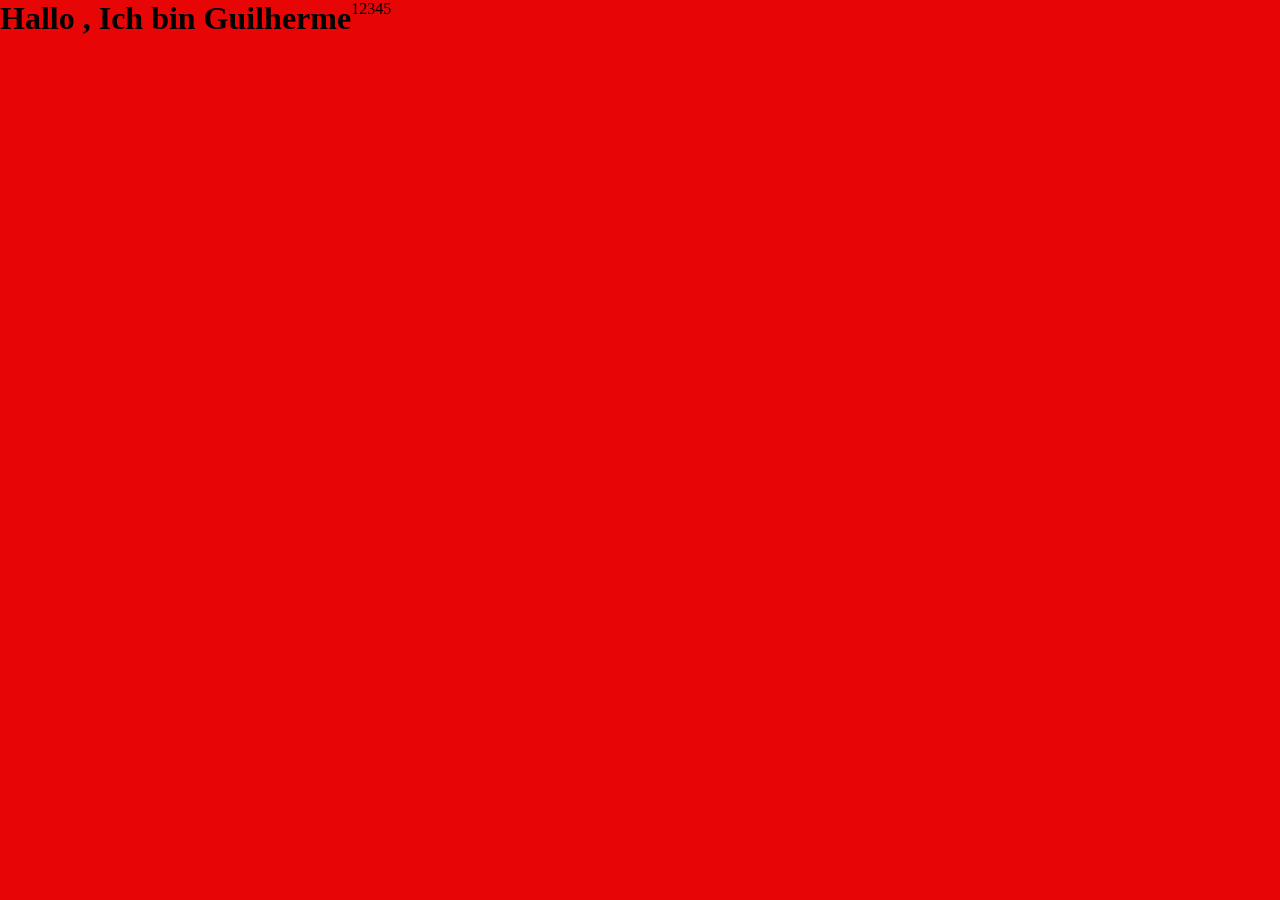
==== templates/contato.html @ 8f6ae68a "flask para criar rotas usando requests" ====
<!DOCTYPE html>
<html lang="pt-br">
<head>
    <meta charset="UTF-8">
    <meta name="viewport" content="width=device-width, initial-scale=1.0">
    <link rel="stylesheet" href="/static/contato.css">
    <title>Contato</title>
</head>
<body>
    <h1>
        Hallo , Ich bin Guilherme 
    </h1>
    <div class="pratica">
        1 
    </div>
    <div class="pratica">
        2
    </div>
    <div class="pratica">
        3
    </div>
    <div class="pratica">
        4
    </div>
    <div class="pratica">
        5
    </div>
</body>
</html>
---- static/contato.css ----
*{
    margin: 0px;
    padding: 0px;
}


body{
    background-color: rgb(231, 5, 5);
    display: flex;
}
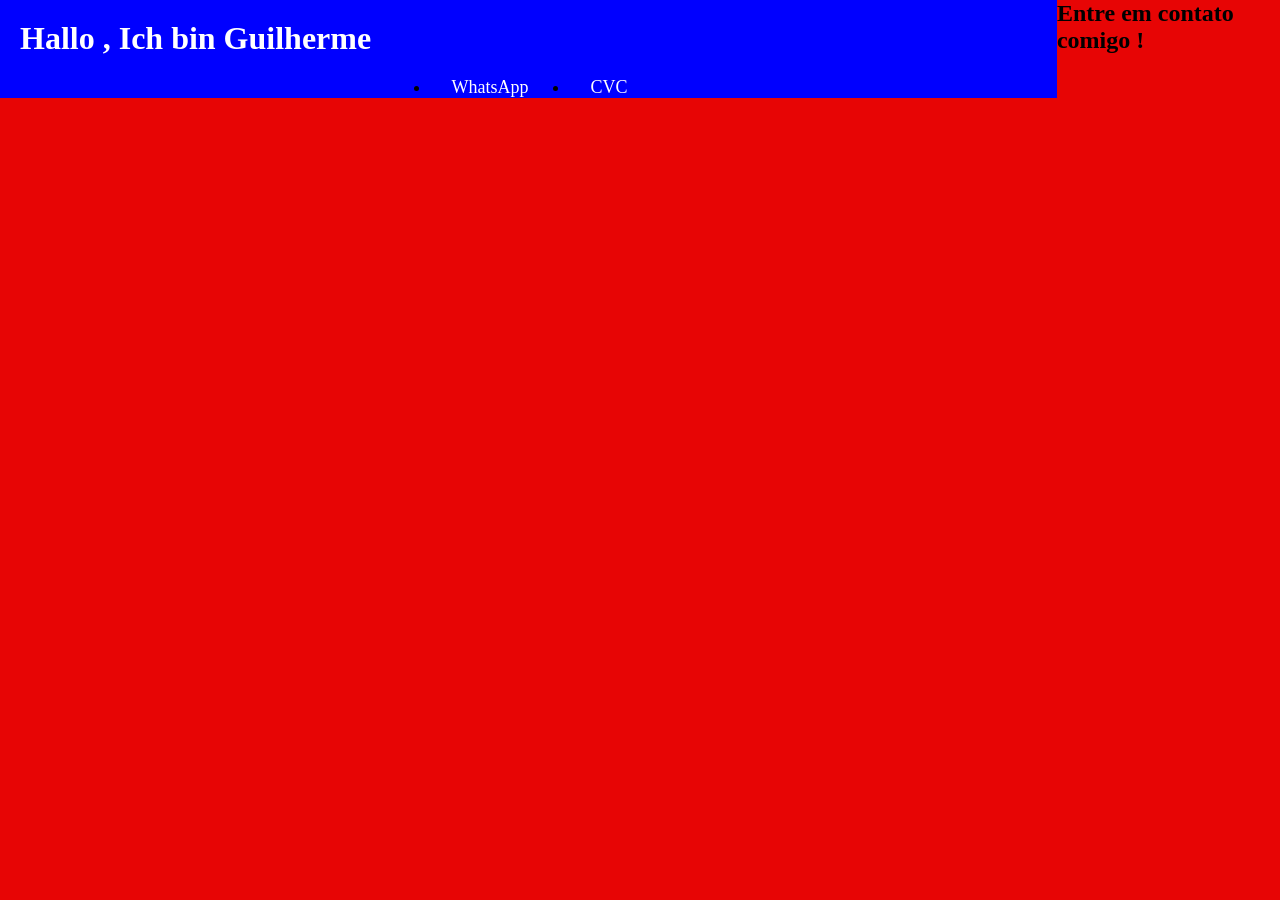
==== commit 493c4068: "criando contato configurar css" ====
--- a/templates/contato.html
+++ b/templates/contato.html
@@ -7,23 +7,25 @@
     <title>Contato</title>
 </head>
 <body>
-    <h1>
-        Hallo , Ich bin Guilherme 
-    </h1>
-    <div class="pratica">
-        1 
-    </div>
-    <div class="pratica">
-        2
-    </div>
-    <div class="pratica">
-        3
-    </div>
-    <div class="pratica">
-        4
-    </div>
-    <div class="pratica">
-        5
-    </div>
+    <header>
+        <h1>
+            Hallo , Ich bin Guilherme 
+        </h1>
+        <nav>
+            <li>
+                <a href="#">WhatsApp</a>
+            </li>
+            <li>
+                <a href="#">CVC</a>
+            </li>
+        </nav>
+    </header>
+    <main>
+        <section id="back-img">
+            <h2>
+                Entre em contato comigo ! 
+            </h2>
+        </section>
+    </main>
 </body>
 </html>
--- a/static/contato.css
+++ b/static/contato.css
@@ -7,4 +7,29 @@
 body{
     background-color: rgb(231, 5, 5);
     display: flex;
-}+}
+
+nav{
+    display: flex;
+    justify-content: center;
+    align-items: center;
+    gap:10px;
+}
+
+nav li a {
+    margin: 0 15px;
+    text-decoration: none;
+    color:white;
+    font-size: 18px;
+
+}
+header{
+    background-color: blue;
+    width: 100%;
+    align-items: center;
+}
+header h1 {
+    color: white;
+    padding: 20px;
+}
+
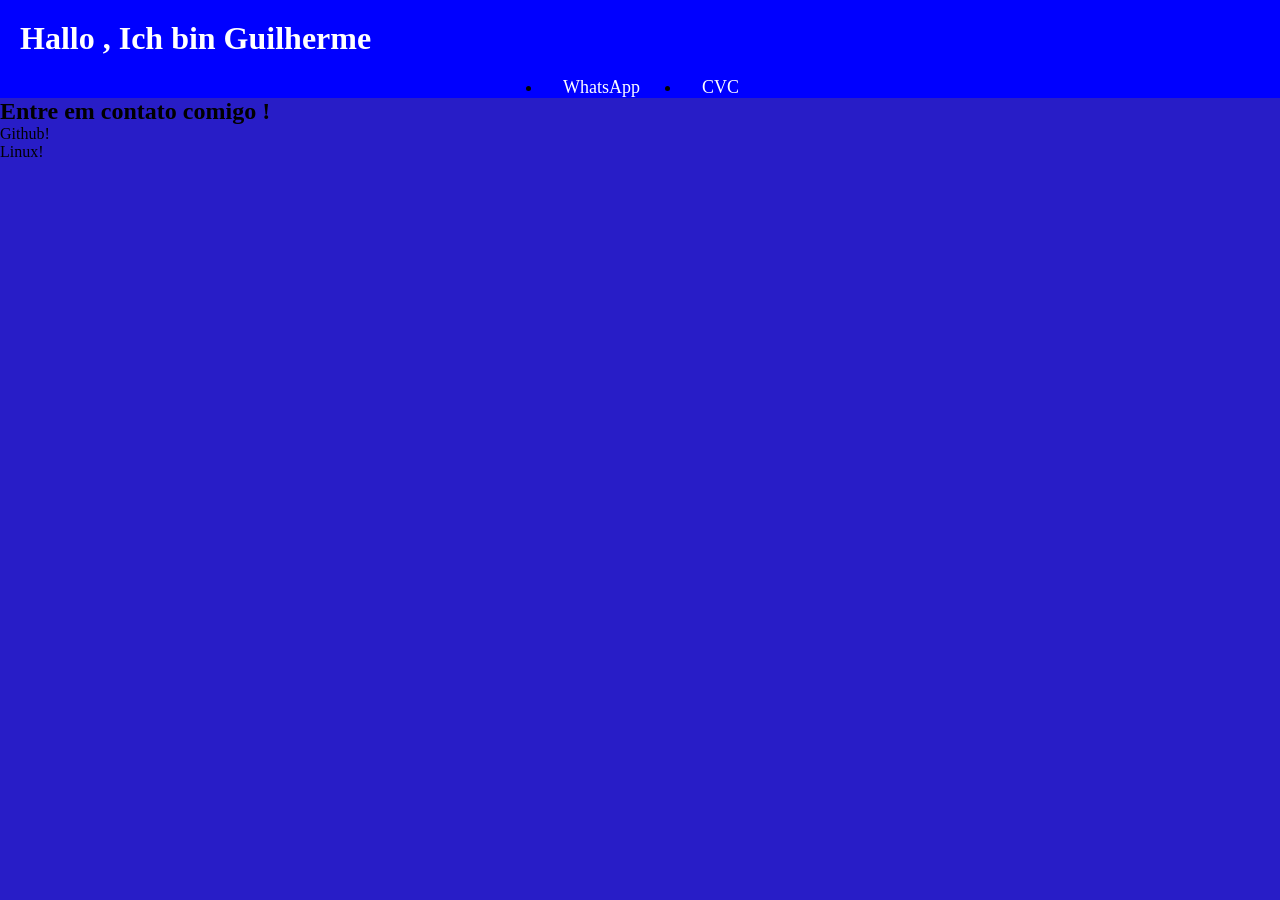
==== commit 3aaa4a81: "alterações basic" ====
--- a/templates/contato.html
+++ b/templates/contato.html
@@ -25,6 +25,23 @@
             <h2>
                 Entre em contato comigo ! 
             </h2>
+            <div class="conhecimentos">
+                <div class="teste">
+                    <p>
+                        Github! 
+                    </p>
+                </div>
+                 <div class="teste">
+                    <p>
+                        Linux! 
+                    </p>
+                </div>
+                 <div class="teste">
+                    <p>
+                        
+                    </p>
+                </div>
+            </div>
         </section>
     </main>
 </body>
--- a/static/contato.css
+++ b/static/contato.css
@@ -5,8 +5,7 @@
 
 
 body{
-    background-color: rgb(231, 5, 5);
-    display: flex;
+    background-color: rgb(40, 29, 199);
 }
 
 nav{
